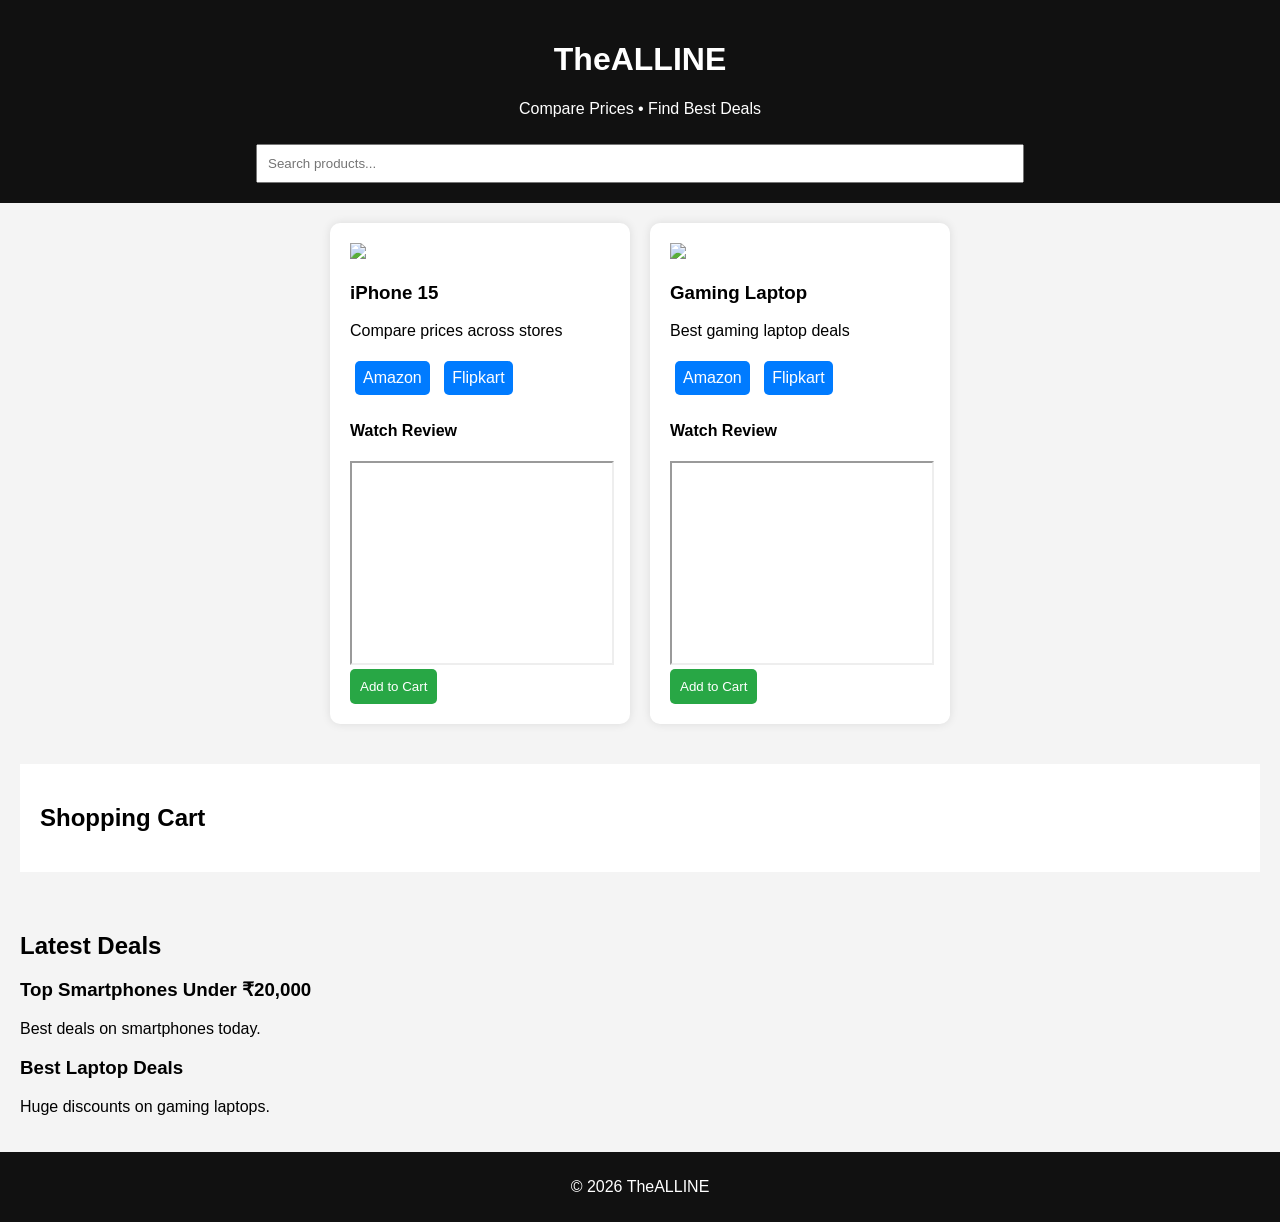
==== index.html @ 8ea14e84 "Add files via upload" ====
<!DOCTYPE html>
<html>
<head>
<title>TheALLINE - Smart Shopping</title>
<link rel="stylesheet" href="style.css">
</head>

<body>

<header>
<h1>TheALLINE</h1>
<p>Compare Prices • Find Best Deals</p>
<input type="text" id="search" placeholder="Search products...">
</header>

<section class="products">

<div class="product">
<img src="https://via.placeholder.com/200">
<h3>iPhone 15</h3>
<p>Compare prices across stores</p>

<div class="price-buttons">
<a href="https://amazon.in" target="_blank">Amazon</a>
<a href="https://flipkart.com" target="_blank">Flipkart</a>
</div>

<h4>Watch Review</h4>

<iframe width="100%" height="200"
src="https://www.youtube.com/embed/FT3ODSg1GFE">
</iframe>

<button onclick="addToCart('iPhone 15')">Add to Cart</button>

</div>

<div class="product">
<img src="https://via.placeholder.com/200">
<h3>Gaming Laptop</h3>

<p>Best gaming laptop deals</p>

<div class="price-buttons">
<a href="https://amazon.in" target="_blank">Amazon</a>
<a href="https://flipkart.com" target="_blank">Flipkart</a>
</div>

<h4>Watch Review</h4>

<iframe width="100%" height="200"
src="https://www.youtube.com/embed/1O8KQ2fYbss">
</iframe>

<button onclick="addToCart('Gaming Laptop')">Add to Cart</button>

</div>

</section>

<section class="cart">

<h2>Shopping Cart</h2>
<ul id="cart-items"></ul>

</section>

<section class="blog">

<h2>Latest Deals</h2>

<article>
<h3>Top Smartphones Under ₹20,000</h3>
<p>Best deals on smartphones today.</p>
</article>

<article>
<h3>Best Laptop Deals</h3>
<p>Huge discounts on gaming laptops.</p>
</article>

</section>

<footer>
<p>© 2026 TheALLINE</p>
</footer>

<script src="script.js"></script>

</body>
</html>
---- style.css ----
body{
font-family:Arial;
margin:0;
background:#f4f4f4;
}

header{
background:#111;
color:white;
text-align:center;
padding:20px;
}

#search{
padding:10px;
width:60%;
margin-top:10px;
}

.products{
display:flex;
flex-wrap:wrap;
gap:20px;
justify-content:center;
padding:20px;
}

.product{
background:white;
padding:20px;
width:260px;
border-radius:10px;
box-shadow:0 0 10px rgba(0,0,0,0.1);
}

.product img{
width:100%;
}

.price-buttons a{
display:inline-block;
background:#007BFF;
color:white;
padding:8px;
margin:5px;
text-decoration:none;
border-radius:5px;
}

button{
padding:10px;
background:#28a745;
color:white;
border:none;
border-radius:5px;
cursor:pointer;
}

.cart{
background:white;
margin:20px;
padding:20px;
}

.blog{
padding:20px;
}

footer{
background:#111;
color:white;
text-align:center;
padding:10px;
}
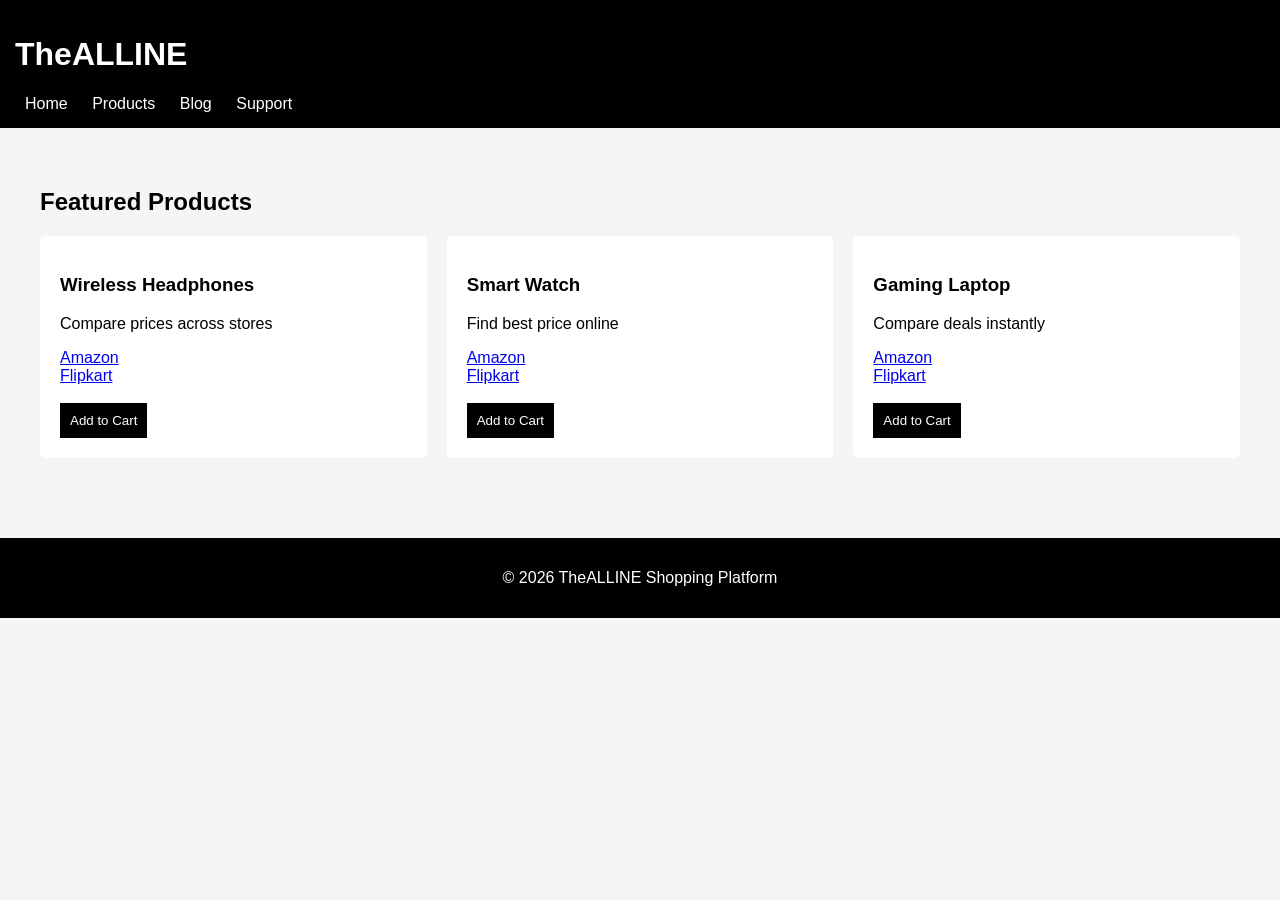
==== commit 13c60ac3: "Add files via upload" ====
--- a/index.html
+++ b/index.html
@@ -1,91 +1,70 @@
 <!DOCTYPE html>
-<html>
+<html lang="en">
 <head>
-<title>TheALLINE - Smart Shopping</title>
-<link rel="stylesheet" href="style.css">
+<meta charset="UTF-8">
+<meta name="viewport" content="width=device-width, initial-scale=1.0">
+<title>TheALLINE - Smart Shopping Platform</title>
+<style>
+body{font-family:Arial;margin:0;background:#f5f5f5}
+header{background:black;color:white;padding:15px}
+nav a{color:white;margin:10px;text-decoration:none}
+.container{padding:40px}
+.products{display:grid;grid-template-columns:repeat(3,1fr);gap:20px}
+.card{background:white;padding:20px;border-radius:5px}
+button{padding:10px;background:black;color:white;border:none}
+footer{background:black;color:white;text-align:center;padding:15px;margin-top:40px}
+</style>
 </head>
 
 <body>
 
 <header>
 <h1>TheALLINE</h1>
-<p>Compare Prices • Find Best Deals</p>
-<input type="text" id="search" placeholder="Search products...">
+<nav>
+<a href="#">Home</a>
+<a href="#">Products</a>
+<a href="#">Blog</a>
+<a href="#">Support</a>
+</nav>
 </header>
 
-<section class="products">
+<div class="container">
 
-<div class="product">
-<img src="https://via.placeholder.com/200">
-<h3>iPhone 15</h3>
+<h2>Featured Products</h2>
+
+<div class="products">
+
+<div class="card">
+<h3>Wireless Headphones</h3>
 <p>Compare prices across stores</p>
-
-<div class="price-buttons">
-<a href="https://amazon.in" target="_blank">Amazon</a>
-<a href="https://flipkart.com" target="_blank">Flipkart</a>
+<a href="https://amazon.com" target="_blank">Amazon</a><br>
+<a href="https://flipkart.com" target="_blank">Flipkart</a><br><br>
+<button>Add to Cart</button>
 </div>
 
-<h4>Watch Review</h4>
+<div class="card">
+<h3>Smart Watch</h3>
+<p>Find best price online</p>
+<a href="https://amazon.com" target="_blank">Amazon</a><br>
+<a href="https://flipkart.com" target="_blank">Flipkart</a><br><br>
+<button>Add to Cart</button>
+</div>
 
-<iframe width="100%" height="200"
-src="https://www.youtube.com/embed/FT3ODSg1GFE">
-</iframe>
-
-<button onclick="addToCart('iPhone 15')">Add to Cart</button>
+<div class="card">
+<h3>Gaming Laptop</h3>
+<p>Compare deals instantly</p>
+<a href="https://amazon.com" target="_blank">Amazon</a><br>
+<a href="https://flipkart.com" target="_blank">Flipkart</a><br><br>
+<button>Add to Cart</button>
+</div>
 
 </div>
 
-<div class="product">
-<img src="https://via.placeholder.com/200">
-<h3>Gaming Laptop</h3>
-
-<p>Best gaming laptop deals</p>
-
-<div class="price-buttons">
-<a href="https://amazon.in" target="_blank">Amazon</a>
-<a href="https://flipkart.com" target="_blank">Flipkart</a>
 </div>
 
-<h4>Watch Review</h4>
-
-<iframe width="100%" height="200"
-src="https://www.youtube.com/embed/1O8KQ2fYbss">
-</iframe>
-
-<button onclick="addToCart('Gaming Laptop')">Add to Cart</button>
-
-</div>
-
-</section>
-
-<section class="cart">
-
-<h2>Shopping Cart</h2>
-<ul id="cart-items"></ul>
-
-</section>
-
-<section class="blog">
-
-<h2>Latest Deals</h2>
-
-<article>
-<h3>Top Smartphones Under ₹20,000</h3>
-<p>Best deals on smartphones today.</p>
-</article>
-
-<article>
-<h3>Best Laptop Deals</h3>
-<p>Huge discounts on gaming laptops.</p>
-</article>
-
-</section>
-
 <footer>
-<p>© 2026 TheALLINE</p>
+<p>© 2026 TheALLINE Shopping Platform</p>
 </footer>
-
-<script src="script.js"></script>
 
 </body>
 </html>
